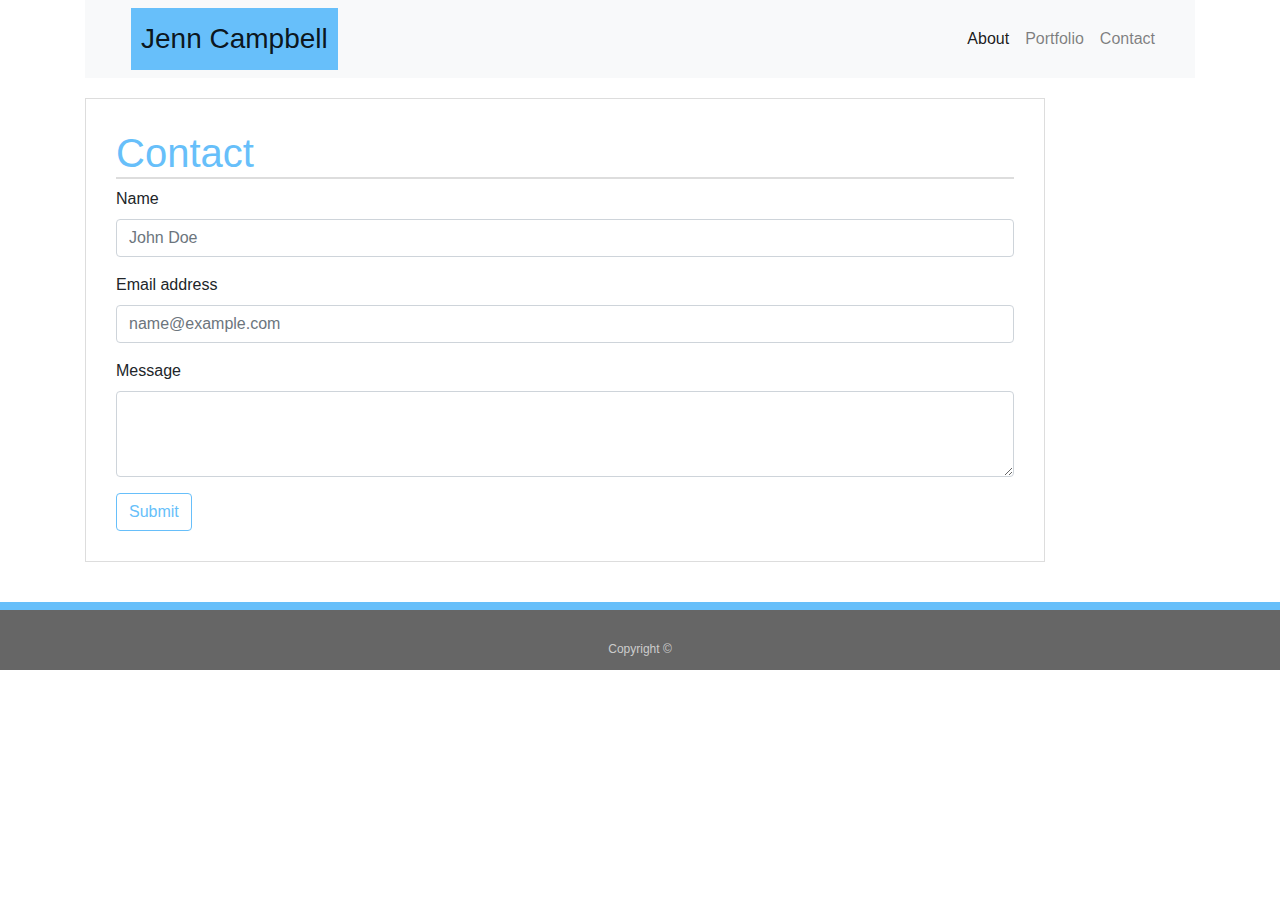
==== contact.html @ ee8ff465 "psychic game and crystal collector" ====
<!doctype html>
<html lang="en-us">

<head>
  <meta charset="UTF-8">
  <title>Contact | Jenn Campbell</title>
  <script src="https://code.jquery.com/jquery-3.3.1.slim.min.js"
  integrity="sha384-q8i/X+965DzO0rT7abK41JStQIAqVgRVzpbzo5smXKp4YfRvH+8abtTE1Pi6jizo"
  crossorigin="anonymous"></script>
<script src="https://cdnjs.cloudflare.com/ajax/libs/popper.js/1.14.7/umd/popper.min.js"
  integrity="sha384-UO2eT0CpHqdSJQ6hJty5KVphtPhzWj9WO1clHTMGa3JDZwrnQq4sF86dIHNDz0W1"
  crossorigin="anonymous"></script>
<link rel="stylesheet" href="https://stackpath.bootstrapcdn.com/bootstrap/4.3.1/css/bootstrap.min.css"
  integrity="sha384-ggOyR0iXCbMQv3Xipma34MD+dH/1fQ784/j6cY/iJTQUOhcWr7x9JvoRxT2MZw1T" crossorigin="anonymous">
<script src="https://stackpath.bootstrapcdn.com/bootstrap/4.3.1/js/bootstrap.min.js"
  integrity="sha384-JjSmVgyd0p3pXB1rRibZUAYoIIy6OrQ6VrjIEaFf/nJGzIxFDsf4x0xIM+B07jRM"
  crossorigin="anonymous"></script>
  <link rel="stylesheet" type="text/css" href="assets/css/style.css">
</head>

<body>

  <header id="masthead">
    <div class="container">
      <!-- <a href="index.html" id="logo">Jenn Campbell</a>
      <nav>
        <a href="index.v2.html">About</a>
        <a href="portfolio.v2.html">Portfolio</a>
        <a href="contact.v2.html">Contact</a> -->
      <!-- sticky top -->
      <nav class="navbar sticky-top navbar-light bg-light">
        <a class="navbar-brand" href="#">Jenn Campbell</a>
        <nav class="navbar navbar-expand-lg navbar-light bg-light">
          <!-- <a class="navbar-brand" href="#">Jenn Campbell</a> -->
          <button class="navbar-toggler" type="button" data-toggle="collapse" data-target="#navbarText"
            aria-controls="navbarText" aria-expanded="false" aria-label="Toggle navigation">
            <span class="navbar-toggler-icon"></span>
          </button>
          <div class="collapse navbar-collapse" id="navbarText">
            <ul class="navbar-nav mr-auto">
              <li class="nav-item active">
                <a class="nav-link" href="index.html">About<span class="sr-only">(current)</span></a>
              </li>
              <li class="nav-item">
                <a class="nav-link" href="portfolio.html">Portfolio</a>
              </li>
              <li class="nav-item">
                <a class="nav-link" href="contact.html">Contact</a>
              </li>
            </ul>
            <!-- <span class="navbar-text">
                  Navbar text with an inline element
                </span> -->
          </div>
        </nav>
      </nav>
      </nav>
    </div>
  </header>

  <div id="main-container" class="container">
    <section class="main-section">
      <h1>Contact</h1>
<!-- 
      <form id="contact-form">
        <ul>
          <li>
            <label for="name">Name</label>
            <input type="text" id="name" name="name" placeholder="John Smith" required="required">
          </li>
          <li>
            <label for="email">Email</label>
            <input type="email" id="email" name="email" placeholder="example@gmail.com" required="required">
          </li>
          <li>
            <label for="message">Message</label>
            <textarea id="message" name="message" required="required"></textarea>
          </li>
        </ul>
        <input type="submit"> 
      </form> -->
      <form> 
          <!-- id="contact-form" -->
        <div class="form-group">
          <label for="exampleFormControlInput1">Name</label>
          <input type="text" class="form-control" id="exampleFormControlInput1" placeholder="John Doe">
        </div>
        <div class="form-group">
          <label for="exampleFormControlInput1">Email address</label>
          <input type="email" class="form-control" id="exampleFormControlInput1" placeholder="name@example.com">
        </div>
        <div class="form-group">
          <label for="exampleFormControlTextarea1">Message</label>
          <textarea class="form-control" id="exampleFormControlTextarea1" rows="3"></textarea>
        </div>
      </form>

      <button type="button" class="btn btn-outline-primary" id="btn">Submit</button>
    </section>

  </div>

  <footer id="footer">
    <div class="container">
      Copyright &copy;
    </div>
  </footer>
</body>

</html>
---- assets/css/style.css ----
* {
  box-sizing: border-box;
}
/* BODY */
body {
background: url(../Images/hexellence_@2X.png);
}

/* HEADER */
#masterhead {
  background-color: #f8f9fa!important;
}

a.navbar-brand {
  background-color: #67bffa;
  color: #ffffff;
  font-size: 28px;
  font-weight: 500;
  padding: 10px;
  margin-left: 30px;
}

a.nav-link:first-child {
  border-left: none;
}

/* CONTENT */
#main-container {
  padding-top: 20px;
}

.main-section {
  float: left;
  width: 100%;
  max-width: 960px;
  margin: 0 0 40px;
  padding: 30px;
  background:#ffffff;
  border: 1px solid #dddddd;
}

h1 {
  color: #67bffa;
  border-bottom: 2px solid #dddddd;
}

img.auth-image {
  width: 100%;
  max-width: 200px;
  border: 2px solid #67bffa;
}

/* PORTFOLIO */
img {
  width: 300px;
  float: none;
}

h3 {
  background-color: #67bffa;
  color: #ffffff;
  text-align: center;
  padding: 5px;
  width: 300px;
}

.work {
  margin: 10px auto;
  float: left;
}

/* CONTACT */
#btn {
  color: #67bffa;
  border: 1px solid #67bffa;
}

#btn:hoover {
  background-color: #67bffa
  ;
  color: #dddddd;
}

/* FOOTER */
footer {
  background: #666666;
  color: #cccccc;
  text-align: center;
  font-size: 12px;
  height: 50px;
  border-top: 8px solid #67bffa;
  padding: 30px 0;
  clear: both;
  }
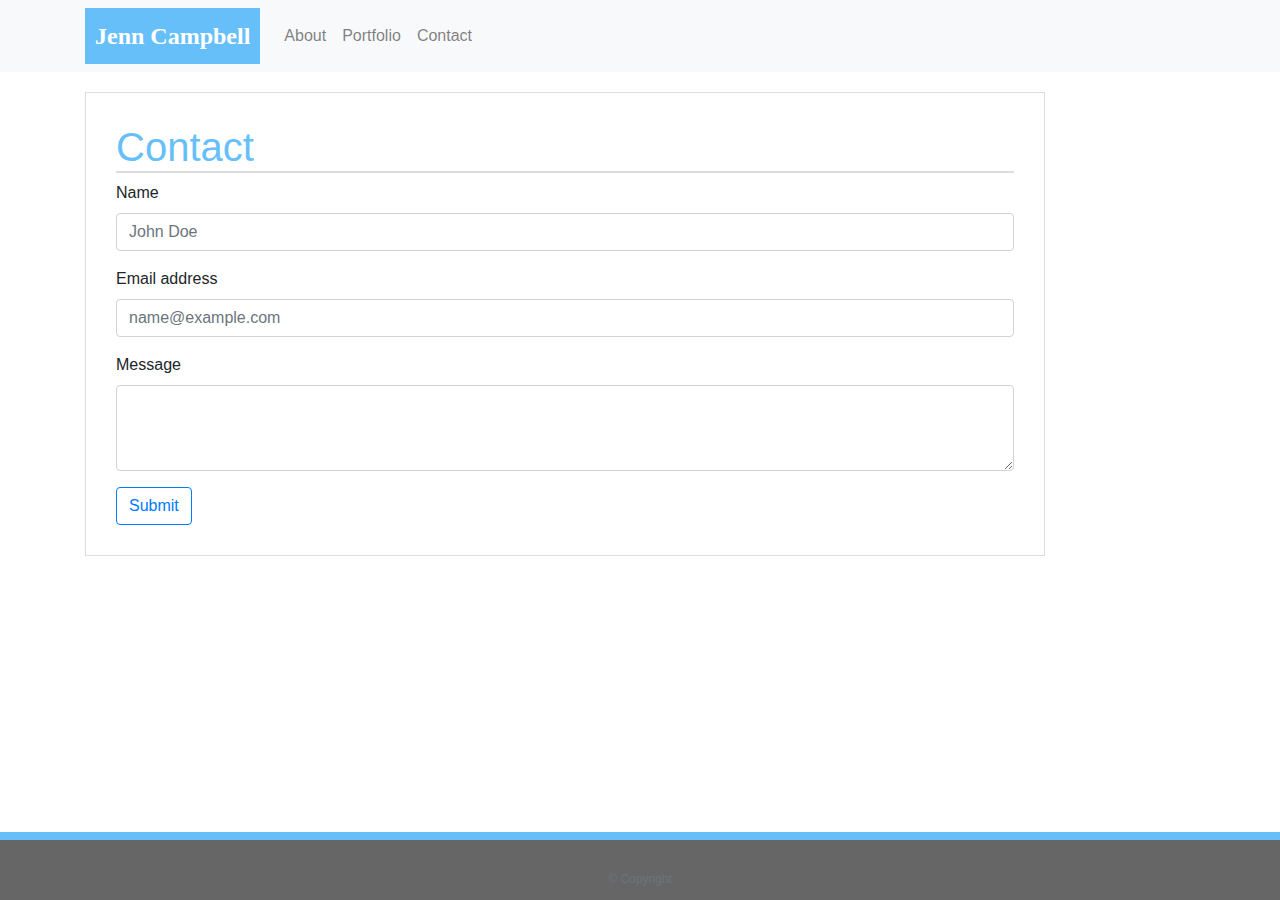
==== commit 3c01379e: "updates to all pages" ====
--- a/contact.html
+++ b/contact.html
@@ -5,63 +5,55 @@
   <meta charset="UTF-8">
   <title>Contact | Jenn Campbell</title>
   <script src="https://code.jquery.com/jquery-3.3.1.slim.min.js"
-  integrity="sha384-q8i/X+965DzO0rT7abK41JStQIAqVgRVzpbzo5smXKp4YfRvH+8abtTE1Pi6jizo"
-  crossorigin="anonymous"></script>
-<script src="https://cdnjs.cloudflare.com/ajax/libs/popper.js/1.14.7/umd/popper.min.js"
-  integrity="sha384-UO2eT0CpHqdSJQ6hJty5KVphtPhzWj9WO1clHTMGa3JDZwrnQq4sF86dIHNDz0W1"
-  crossorigin="anonymous"></script>
-<link rel="stylesheet" href="https://stackpath.bootstrapcdn.com/bootstrap/4.3.1/css/bootstrap.min.css"
-  integrity="sha384-ggOyR0iXCbMQv3Xipma34MD+dH/1fQ784/j6cY/iJTQUOhcWr7x9JvoRxT2MZw1T" crossorigin="anonymous">
-<script src="https://stackpath.bootstrapcdn.com/bootstrap/4.3.1/js/bootstrap.min.js"
-  integrity="sha384-JjSmVgyd0p3pXB1rRibZUAYoIIy6OrQ6VrjIEaFf/nJGzIxFDsf4x0xIM+B07jRM"
-  crossorigin="anonymous"></script>
+    integrity="sha384-q8i/X+965DzO0rT7abK41JStQIAqVgRVzpbzo5smXKp4YfRvH+8abtTE1Pi6jizo"
+    crossorigin="anonymous"></script>
+  <script src="https://cdnjs.cloudflare.com/ajax/libs/popper.js/1.14.7/umd/popper.min.js"
+    integrity="sha384-UO2eT0CpHqdSJQ6hJty5KVphtPhzWj9WO1clHTMGa3JDZwrnQq4sF86dIHNDz0W1"
+    crossorigin="anonymous"></script>
+  <link rel="stylesheet" href="https://stackpath.bootstrapcdn.com/bootstrap/4.3.1/css/bootstrap.min.css"
+    integrity="sha384-ggOyR0iXCbMQv3Xipma34MD+dH/1fQ784/j6cY/iJTQUOhcWr7x9JvoRxT2MZw1T" crossorigin="anonymous">
+  <script src="https://stackpath.bootstrapcdn.com/bootstrap/4.3.1/js/bootstrap.min.js"
+    integrity="sha384-JjSmVgyd0p3pXB1rRibZUAYoIIy6OrQ6VrjIEaFf/nJGzIxFDsf4x0xIM+B07jRM"
+    crossorigin="anonymous"></script>
   <link rel="stylesheet" type="text/css" href="assets/css/style.css">
 </head>
 
 <body>
+  <nav class="navbar navbar-expand-lg navbar-light bg-light" id="masthead">
+    <div class="container">
+      <!-- sticky top -->
+      <!-- <nav class="navbar sticky-top navbar-light bg-light"> -->
+      <a class="navbar-brand" href="index.html" id="logo">Jenn Campbell</a>
 
-  <header id="masthead">
-    <div class="container">
-      <!-- <a href="index.html" id="logo">Jenn Campbell</a>
-      <nav>
-        <a href="index.v2.html">About</a>
-        <a href="portfolio.v2.html">Portfolio</a>
-        <a href="contact.v2.html">Contact</a> -->
-      <!-- sticky top -->
-      <nav class="navbar sticky-top navbar-light bg-light">
-        <a class="navbar-brand" href="#">Jenn Campbell</a>
-        <nav class="navbar navbar-expand-lg navbar-light bg-light">
-          <!-- <a class="navbar-brand" href="#">Jenn Campbell</a> -->
-          <button class="navbar-toggler" type="button" data-toggle="collapse" data-target="#navbarText"
-            aria-controls="navbarText" aria-expanded="false" aria-label="Toggle navigation">
-            <span class="navbar-toggler-icon"></span>
-          </button>
-          <div class="collapse navbar-collapse" id="navbarText">
-            <ul class="navbar-nav mr-auto">
-              <li class="nav-item active">
-                <a class="nav-link" href="index.html">About<span class="sr-only">(current)</span></a>
-              </li>
-              <li class="nav-item">
-                <a class="nav-link" href="portfolio.html">Portfolio</a>
-              </li>
-              <li class="nav-item">
-                <a class="nav-link" href="contact.html">Contact</a>
-              </li>
-            </ul>
-            <!-- <span class="navbar-text">
-                  Navbar text with an inline element
-                </span> -->
-          </div>
-        </nav>
-      </nav>
-      </nav>
+      <button class="navbar-toggler" type="button" data-toggle="collapse" data-target="#navbarText"
+        aria-controls="navbarText" aria-expanded="false" aria-label="Toggle navigation">
+        <span class="navbar-toggler-icon"></span>
+      </button>
+      <div class="collapse navbar-collapse" id="navbarText">
+        <ul class="navbar-nav mr-auto">
+          <li class="nav-item">
+            <a class="nav-link" href="index.html">About<span class="sr-only">(current)</span></a>
+          </li>
+          <li class="nav-item">
+            <a class="nav-link" href="portfolio.html">Portfolio</a>
+          </li>
+          <li class="nav-item">
+            <a class="nav-link" href="contact.html">Contact</a>
+          </li>
+        </ul>
+
+      </div>
     </div>
-  </header>
+  <!-- </nav> -->
+  </nav>
+
+
+  <!-- </header> -->
 
   <div id="main-container" class="container">
     <section class="main-section">
       <h1>Contact</h1>
-<!-- 
+      <!-- 
       <form id="contact-form">
         <ul>
           <li>
@@ -79,8 +71,8 @@
         </ul>
         <input type="submit"> 
       </form> -->
-      <form> 
-          <!-- id="contact-form" -->
+      <form>
+        <!-- id="contact-form" -->
         <div class="form-group">
           <label for="exampleFormControlInput1">Name</label>
           <input type="text" class="form-control" id="exampleFormControlInput1" placeholder="John Doe">
@@ -100,11 +92,12 @@
 
   </div>
 
-  <footer id="footer">
-    <div class="container">
-      Copyright &copy;
-    </div>
-  </footer>
+  <footer class="footer">
+      <div class="two-toned-footer-color"></div>
+      <p class="text-muted text-muted-footer text-center">
+        &copy; Copyright
+      </p>
+    </footer>
 </body>
 
 </html>--- a/assets/css/style.css
+++ b/assets/css/style.css
@@ -1,28 +1,62 @@
 * {
   box-sizing: border-box;
 }
+
 /* BODY */
 body {
 background: url(../Images/hexellence_@2X.png);
-}
-
-/* HEADER */
-#masterhead {
-  background-color: #f8f9fa!important;
-}
-
-a.navbar-brand {
-  background-color: #67bffa;
-  color: #ffffff;
-  font-size: 28px;
-  font-weight: 500;
+font-family: Arial, Helvetica, sans-serif;
+}
+
+html {
+  position: relative;
+  min-height: 100%;
+}
+
+main {
+  margin:80px 0;
+}
+
+.block {
+  background-color: #ffffff;
+  padding: 30px;
+  margin-bottom: 30px;
+}
+
+.block-header {
+  color: #67bffa;
+  font-family: Georgia, 'Times New Roman', Times, serif;
+  font-weight: bold;
+}
+/* ____________________________________________________________________________________________ */
+/* NAV BAR */
+
+#logo {
+  font-family: Georgia, Times, "Times New Roman", serif;
+  background: #67bffa;
+  color: #ffffff;  
+  font-size: 24px;
+  font-weight: bold;
   padding: 10px;
-  margin-left: 30px;
-}
-
-a.nav-link:first-child {
-  border-left: none;
-}
+}
+
+.navbar-default .navbar-nav > li > a:hover {
+  color: #67bffa;
+}
+
+.navbar {
+  background: white;
+  border: none;
+}
+
+/* media query for nav background color change */
+@media only screen and (max-width: 767px) {
+  .navbar-header {
+    background-color: #67bffa;
+  }
+}
+/* ____________________________________________________________________________________________ */
+
 
 /* CONTENT */
 #main-container {
@@ -30,7 +64,6 @@
 }
 
 .main-section {
-  float: left;
   width: 100%;
   max-width: 960px;
   margin: 0 0 40px;
@@ -50,11 +83,24 @@
   border: 2px solid #67bffa;
 }
 
+#githubIcon,
+#linkedinIcon,
+#resumeIcon,
+#mailIcon {
+  width: 32px;
+  height: 32px;
+}
+
+.icons {
+  align-content: center;
+}
+
 /* PORTFOLIO */
 img {
   width: 300px;
-  float: none;
-}
+  height: 300px;
+}
+
 
 h3 {
   background-color: #67bffa;
@@ -66,20 +112,14 @@
 
 .work {
   margin: 10px auto;
-  float: left;
 }
 
 /* CONTACT */
-#btn {
+#btn:hoover {
   color: #67bffa;
   border: 1px solid #67bffa;
 }
 
-#btn:hoover {
-  background-color: #67bffa
-  ;
-  color: #dddddd;
-}
 
 /* FOOTER */
 footer {
@@ -88,11 +128,77 @@
   text-align: center;
   font-size: 12px;
   height: 50px;
+  width: 100%;
   border-top: 8px solid #67bffa;
   padding: 30px 0;
-  clear: both;
+  position: absolute;
+  bottom: 0;
   }
   
 
-
+/* MEDIA QUERY */
+
+@media screen and (max-width:980px) {
+  #logo {
+    margin-left: 30px;
+  }
+
+  nav {
+  margin-right: 40px;
+}
+
+section.main-section {
+  width: 60%;
+  margin-left: 50px;
+}
+
+.work { 
+  width: 46%;
+}
+}
+
+@media screen and (max-width:768px) {
+section.main-section {
+  width: auto;
+  margin: 10px;
+ }
+
+ /* #contact-form {
+   min-width: 100%;
+ } */
+}
+
+@media screen and (max-width:640px) {
+  #masthead {
+  position: static;
+  top: 0;
+}
+
+a#logo, nav {
+  width: 100%;
+  margin: 0 auto;
+  text-align: center;
+} 
+
+#main-container {
+  padding: 5px;
+}
+
+img.auth-image {
+  width: 100%;
+}
+section.main-section {
+  width: 95%;
+}
+
+.work {
+  width: 100%;
+}
+
+.form#contact-form {
+   width: 100%
+  /* margin-left: 20px; */
+}
+
+}
   